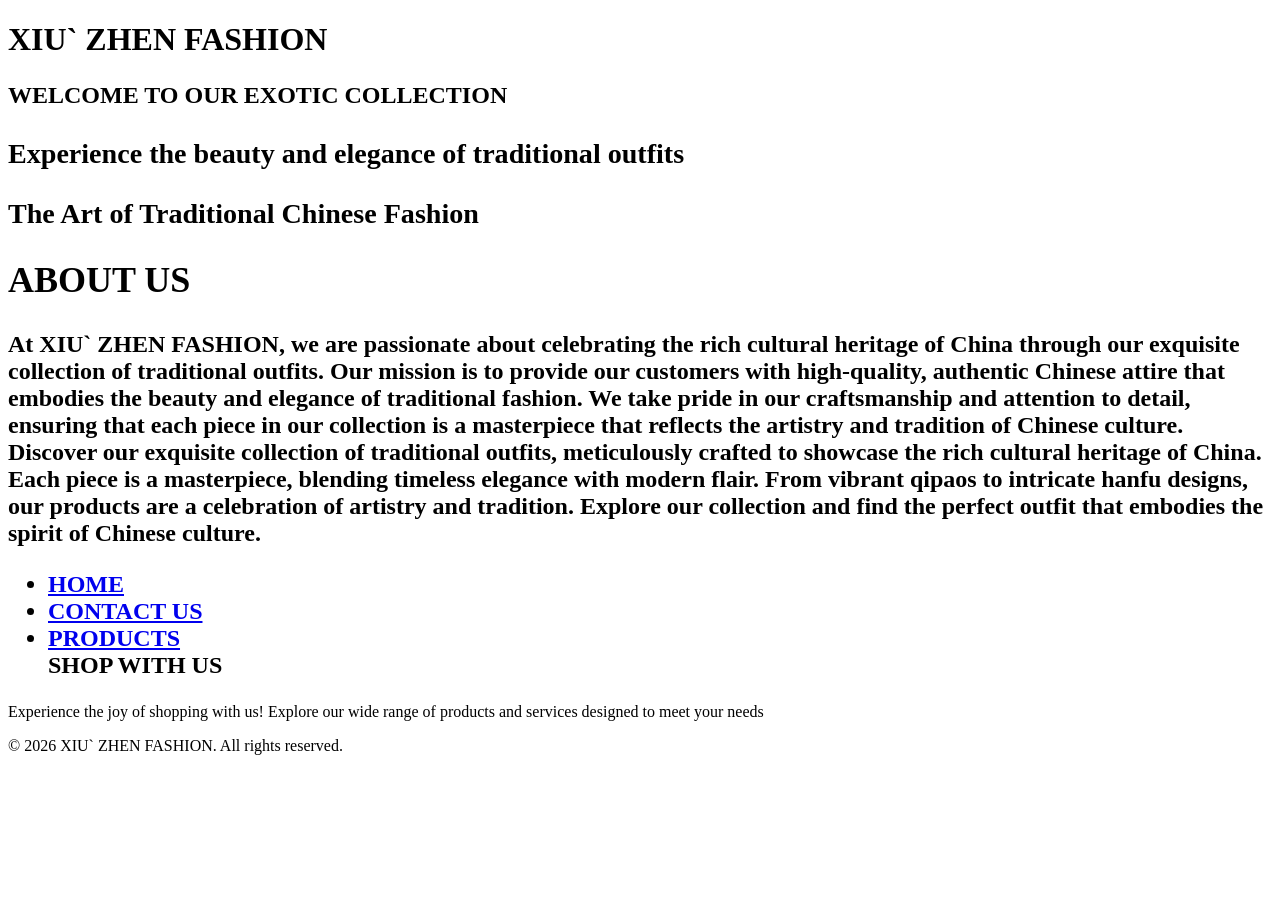
==== index.html @ ba8c3740 "I have updated and improved the homepage by making several changes to the index.html file." ====
<!DOCTYPE html>
<html lang="en"
<head>
        <meta charset="UTF-8">
        <meta http-equiv="X-UA-Compatible" content="IE=edge
        <meta name--"viewport" content-"width-device-width,intial-scale-1.0">
        <title>XIU` ZHEN FASHION</title>
        <body>
      <h1> XIU` ZHEN FASHION </h1>
      <h2><CHINESE TRADITIONAL OUTFITS/h2>
            <p>WELCOME TO OUR EXOTIC COLLECTION</p>
      <h3> Experience the beauty and elegance of traditional outfits</h3>
      <h3>The Art of Traditional Chinese Fashion</h3>
      </head> 
      <section id="ABOUT US">
            <h2>ABOUT US</h2>
            <p>At XIU` ZHEN FASHION, we are passionate about celebrating the rich cultural heritage of China through our exquisite collection of traditional outfits. Our mission is to provide our customers with high-quality, authentic Chinese attire that embodies the beauty and elegance of traditional fashion. 
            We take pride in our craftsmanship and attention to detail, ensuring that each piece in our collection is a masterpiece that reflects the artistry and tradition of Chinese culture.
          Discover our exquisite collection of traditional outfits, meticulously crafted to showcase the rich cultural heritage of China. Each piece is a masterpiece, blending timeless elegance with modern flair. 
            From vibrant qipaos to intricate hanfu designs, our products are a celebration of artistry and tradition. Explore our collection and find the perfect outfit that embodies the spirit of Chinese culture.</p>
<nav>
    <ul>
        <li> <a href="index.html">HOME</a></li>
        
        <li> <a href="contact.html">CONTACT US</a></li>
        <li> <a href="products.html">PRODUCTS</a></li>
            
    
           <section id="SHOP"
            <h2>SHOP WITH US</h2>
            <p>Experience the joy of shopping with us! Explore our wide range of products and services designed to meet your needs </p>
           <div class="Products
           <img src ="qipao.jpg" alt="QIPAO" width="300" height="400

    </ul>
</nav>
<h1>WELCOME TO OUR WEBSITE</h1>
<img src="https://cdn.pixabay.com/photo
<footer>
    <p>&copy; 2026 XIU` ZHEN FASHION. All rights reserved.</p>
</body>
          </html>
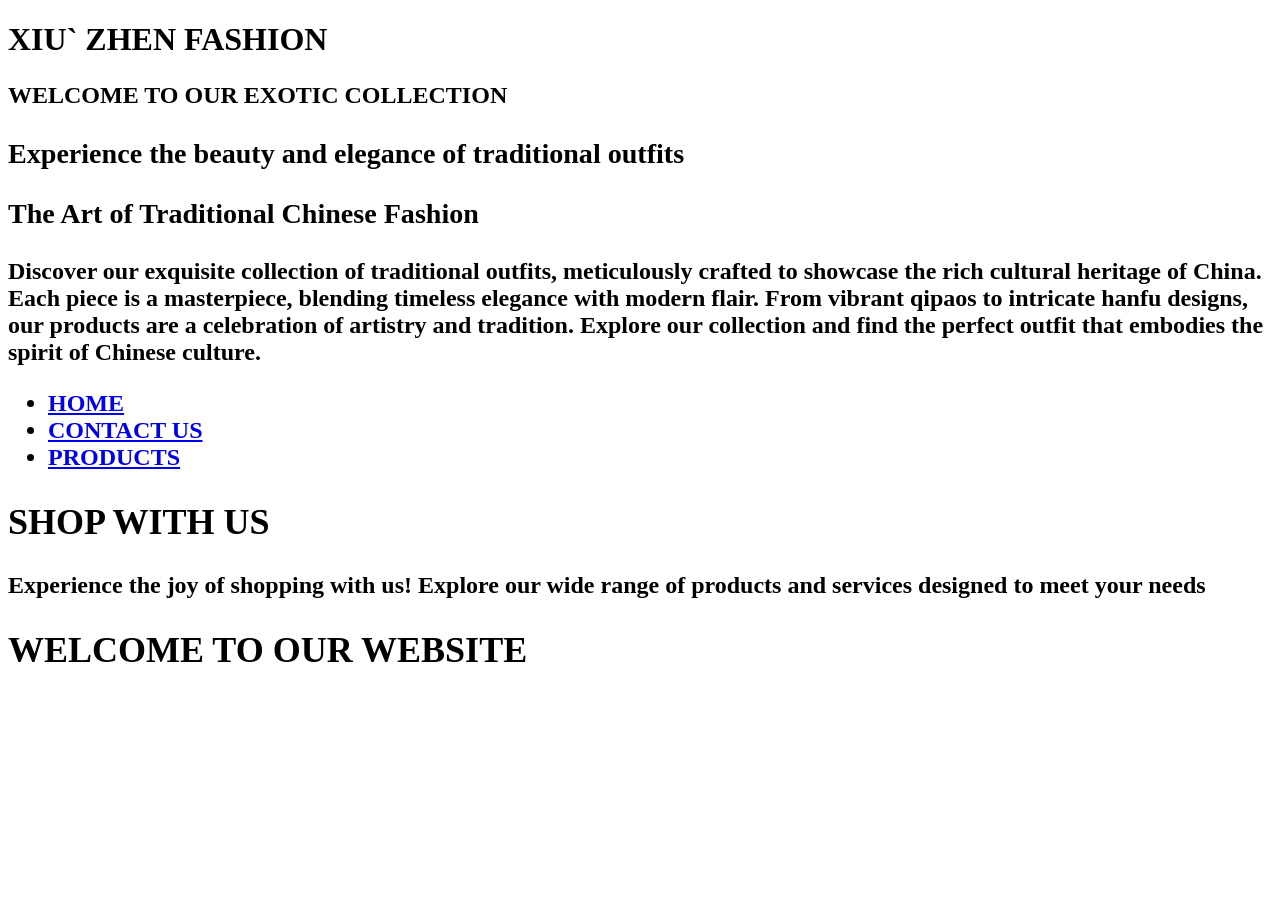
==== commit 7ab181cb: "I have updated the code in the three files: contacts.html, index.html, and products.html." ====
--- a/index.html
+++ b/index.html
@@ -1,42 +1,36 @@
 <!DOCTYPE html>
-<html lang="en"
+<html lang="en">
 <head>
         <meta charset="UTF-8">
-        <meta http-equiv="X-UA-Compatible" content="IE=edge
-        <meta name--"viewport" content-"width-device-width,intial-scale-1.0">
+        <meta http-equiv="X-UA-Compatible" content="IE=edge">
+        <meta name="viewport" content="width=device-width, initial-scale=1.0">
         <title>XIU` ZHEN FASHION</title>
         <body>
-      <h1> XIU` ZHEN FASHION </h1>
+      <h1> XIU` ZHEN FASHION </h1>                                                                                                                                                                                                                                          
       <h2><CHINESE TRADITIONAL OUTFITS/h2>
             <p>WELCOME TO OUR EXOTIC COLLECTION</p>
       <h3> Experience the beauty and elegance of traditional outfits</h3>
       <h3>The Art of Traditional Chinese Fashion</h3>
       </head> 
-      <section id="ABOUT US">
-            <h2>ABOUT US</h2>
-            <p>At XIU` ZHEN FASHION, we are passionate about celebrating the rich cultural heritage of China through our exquisite collection of traditional outfits. Our mission is to provide our customers with high-quality, authentic Chinese attire that embodies the beauty and elegance of traditional fashion. 
-            We take pride in our craftsmanship and attention to detail, ensuring that each piece in our collection is a masterpiece that reflects the artistry and tradition of Chinese culture.
-          Discover our exquisite collection of traditional outfits, meticulously crafted to showcase the rich cultural heritage of China. Each piece is a masterpiece, blending timeless elegance with modern flair. 
-            From vibrant qipaos to intricate hanfu designs, our products are a celebration of artistry and tradition. Explore our collection and find the perfect outfit that embodies the spirit of Chinese culture.</p>
-<nav>
-    <ul>
-        <li> <a href="index.html">HOME</a></li>
-        
-        <li> <a href="contact.html">CONTACT US</a></li>
-        <li> <a href="products.html">PRODUCTS</a></li>
-            
-    
-           <section id="SHOP"
+      <section id="PRODUCTS">
+        <p>Discover our exquisite collection
+            of traditional outfits, meticulously crafted to showcase the rich cultural heritage of China. Each piece is a masterpiece, blending timeless elegance with modern flair. From vibrant qipaos to intricate hanfu designs, our products are a celebration of artistry and tradition. Explore our collection and find the perfect outfit that embodies the spirit of Chinese culture.</p>
+    <nav>
+        <ul>
+         <li> <a href="index.html">HOME</a></li>
+         <li> <a href="contacts.html">CONTACT US</a></li>
+         <li> <a href="products.html">PRODUCTS</a></li>        
+        </ul>
+    </nav>
+           <section id="SHOP"></section>                                                                                                                                                                                                                                                                                                                                                    
             <h2>SHOP WITH US</h2>
             <p>Experience the joy of shopping with us! Explore our wide range of products and services designed to meet your needs </p>
            <div class="Products
-           <img src ="qipao.jpg" alt="QIPAO" width="300" height="400
+           <img src ="qipao.jpg" alt="QIPAO" width="300" height="400"></div>
 
-    </ul>
-</nav>
-<h1>WELCOME TO OUR WEBSITE</h1>
-<img src="https://cdn.pixabay.com/photo
+           <h1>WELCOME TO OUR WEBSITE</h1>
+                                                                                                                                                                                                                                                                                                                                                                                                                                                                                                    <img src="https://cdn.pixabay.com/photo
 <footer>
     <p>&copy; 2026 XIU` ZHEN FASHION. All rights reserved.</p>
 </body>
-          </html>
+</html>
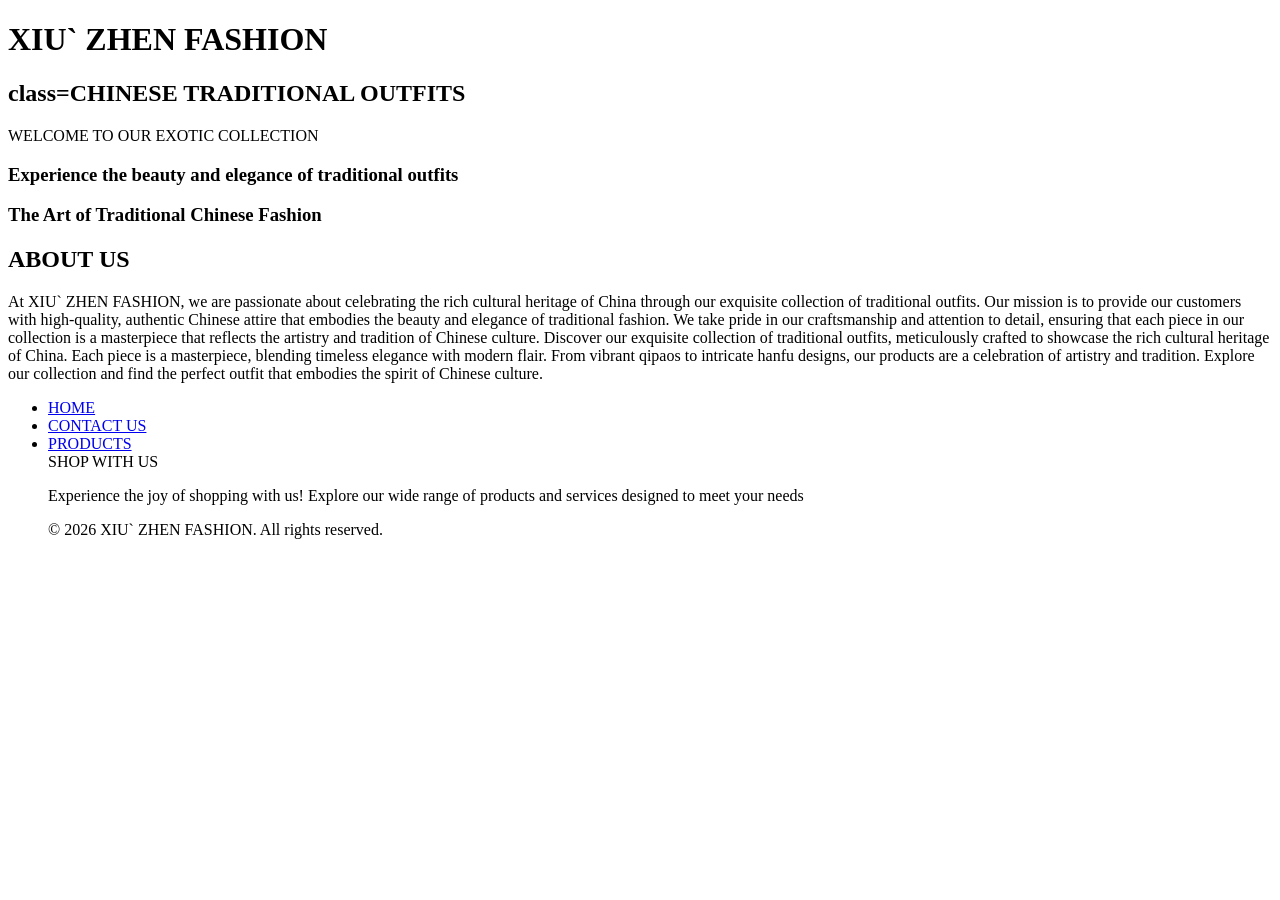
==== commit f891b9a0: "correct tags for index.html" ====
--- a/index.html
+++ b/index.html
@@ -1,36 +1,42 @@
 <!DOCTYPE html>
-<html lang="en">
+<html lang="en"
 <head>
+    
         <meta charset="UTF-8">
-        <meta http-equiv="X-UA-Compatible" content="IE=edge">
-        <meta name="viewport" content="width=device-width, initial-scale=1.0">
+        <meta http-equiv="X-UA-Compatible" content="IE=edge
+        <meta name--"viewport" content-"width-device-width,intial-scale-1.0">
         <title>XIU` ZHEN FASHION</title>
         <body>
-      <h1> XIU` ZHEN FASHION </h1>                                                                                                                                                                                                                                          
-      <h2><CHINESE TRADITIONAL OUTFITS/h2>
+      <h1> XIU` ZHEN FASHION </h1>
+      <h2> class=CHINESE TRADITIONAL OUTFITS</h2
             <p>WELCOME TO OUR EXOTIC COLLECTION</p>
       <h3> Experience the beauty and elegance of traditional outfits</h3>
       <h3>The Art of Traditional Chinese Fashion</h3>
       </head> 
-      <section id="PRODUCTS">
-        <p>Discover our exquisite collection
-            of traditional outfits, meticulously crafted to showcase the rich cultural heritage of China. Each piece is a masterpiece, blending timeless elegance with modern flair. From vibrant qipaos to intricate hanfu designs, our products are a celebration of artistry and tradition. Explore our collection and find the perfect outfit that embodies the spirit of Chinese culture.</p>
-    <nav>
-        <ul>
-         <li> <a href="index.html">HOME</a></li>
-         <li> <a href="contacts.html">CONTACT US</a></li>
-         <li> <a href="products.html">PRODUCTS</a></li>        
-        </ul>
-    </nav>
-           <section id="SHOP"></section>                                                                                                                                                                                                                                                                                                                                                    
+      <section id="ABOUT US">
+            <h2>ABOUT US</h2>
+            <p>At XIU` ZHEN FASHION, we are passionate about celebrating the rich cultural heritage of China through our exquisite collection of traditional outfits. Our mission is to provide our customers with high-quality, authentic Chinese attire that embodies the beauty and elegance of traditional fashion. 
+            We take pride in our craftsmanship and attention to detail, ensuring that each piece in our collection is a masterpiece that reflects the artistry and tradition of Chinese culture.
+          Discover our exquisite collection of traditional outfits, meticulously crafted to showcase the rich cultural heritage of China. Each piece is a masterpiece, blending timeless elegance with modern flair. 
+            From vibrant qipaos to intricate hanfu designs, our products are a celebration of artistry and tradition. Explore our collection and find the perfect outfit that embodies the spirit of Chinese culture.</p>
+<nav>
+    <ul>
+        <li> <a href="index.html">HOME</a></li>
+        <li> <a href="contact.html">CONTACT US</a></li>
+        <li> <a href="products.html">PRODUCTS</a></li>
+            
+    
+           <section id="SHOP"
             <h2>SHOP WITH US</h2>
             <p>Experience the joy of shopping with us! Explore our wide range of products and services designed to meet your needs </p>
            <div class="Products
-           <img src ="qipao.jpg" alt="QIPAO" width="300" height="400"></div>
+           <img src ="qipao.jpg" alt="QIPAO" width="300" height="400
 
-           <h1>WELCOME TO OUR WEBSITE</h1>
-                                                                                                                                                                                                                                                                                                                                                                                                                                                                                                    <img src="https://cdn.pixabay.com/photo
+    </ul>
+</nav>
+<h1>WELCOME TO OUR WEBSITE</h1>
+<img src="https://cdn.pixabay.com/photo
 <footer>
     <p>&copy; 2026 XIU` ZHEN FASHION. All rights reserved.</p>
 </body>
-</html>
+ </html>
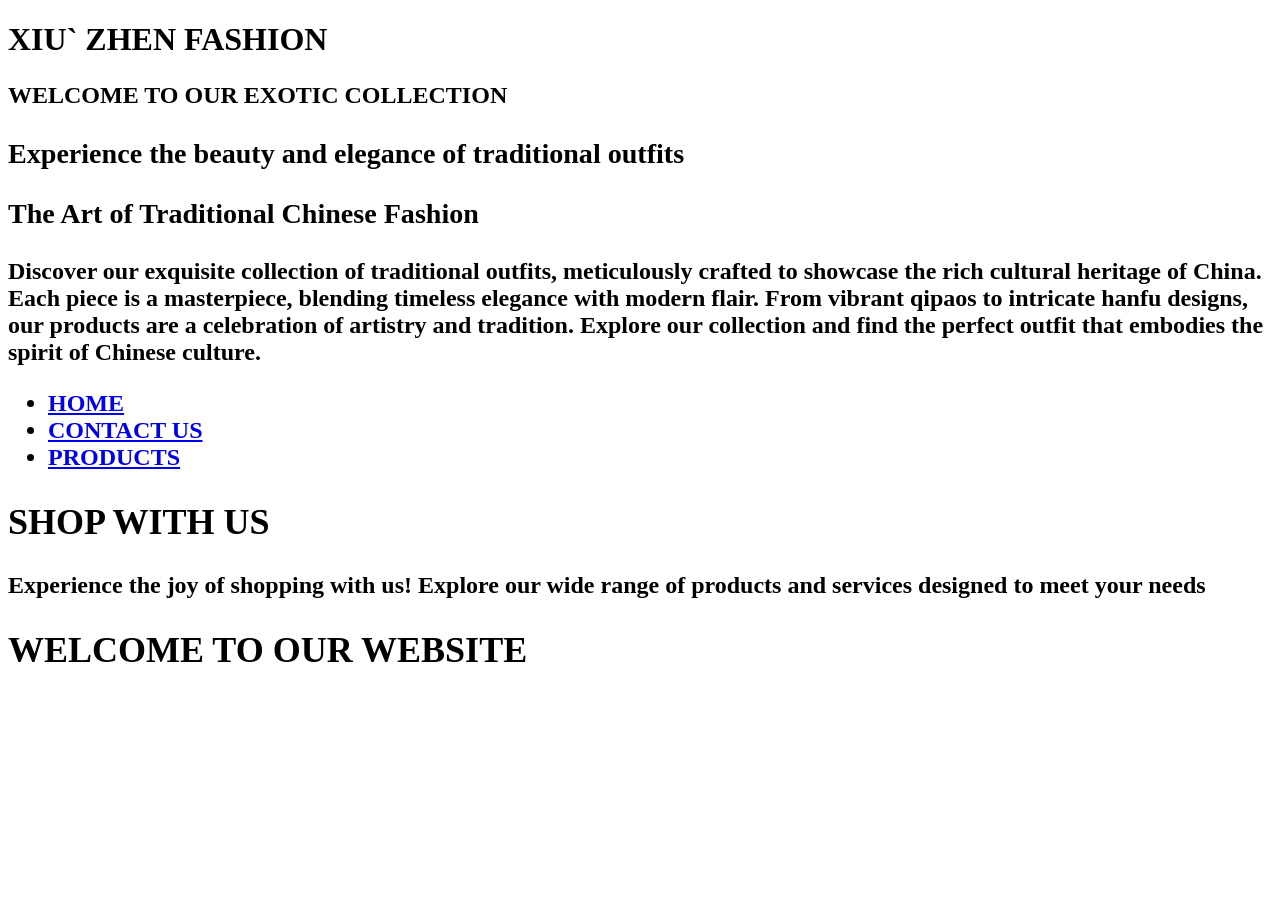
==== commit b65a0398: "Merge branch 'RobbinK-code:main' into master" ====
--- a/index.html
+++ b/index.html
@@ -1,42 +1,36 @@
 <!DOCTYPE html>
-<html lang="en"
+<html lang="en">
 <head>
-    
         <meta charset="UTF-8">
-        <meta http-equiv="X-UA-Compatible" content="IE=edge
-        <meta name--"viewport" content-"width-device-width,intial-scale-1.0">
+        <meta http-equiv="X-UA-Compatible" content="IE=edge">
+        <meta name="viewport" content="width=device-width, initial-scale=1.0">
         <title>XIU` ZHEN FASHION</title>
         <body>
-      <h1> XIU` ZHEN FASHION </h1>
-      <h2> class=CHINESE TRADITIONAL OUTFITS</h2
+      <h1> XIU` ZHEN FASHION </h1>                                                                                                                                                                                                                                          
+      <h2><CHINESE TRADITIONAL OUTFITS </h2>
             <p>WELCOME TO OUR EXOTIC COLLECTION</p>
       <h3> Experience the beauty and elegance of traditional outfits</h3>
       <h3>The Art of Traditional Chinese Fashion</h3>
       </head> 
-      <section id="ABOUT US">
-            <h2>ABOUT US</h2>
-            <p>At XIU` ZHEN FASHION, we are passionate about celebrating the rich cultural heritage of China through our exquisite collection of traditional outfits. Our mission is to provide our customers with high-quality, authentic Chinese attire that embodies the beauty and elegance of traditional fashion. 
-            We take pride in our craftsmanship and attention to detail, ensuring that each piece in our collection is a masterpiece that reflects the artistry and tradition of Chinese culture.
-          Discover our exquisite collection of traditional outfits, meticulously crafted to showcase the rich cultural heritage of China. Each piece is a masterpiece, blending timeless elegance with modern flair. 
-            From vibrant qipaos to intricate hanfu designs, our products are a celebration of artistry and tradition. Explore our collection and find the perfect outfit that embodies the spirit of Chinese culture.</p>
-<nav>
-    <ul>
-        <li> <a href="index.html">HOME</a></li>
-        <li> <a href="contact.html">CONTACT US</a></li>
-        <li> <a href="products.html">PRODUCTS</a></li>
-            
-    
-           <section id="SHOP"
+      <section id="PRODUCTS">
+        <p>Discover our exquisite collection
+            of traditional outfits, meticulously crafted to showcase the rich cultural heritage of China. Each piece is a masterpiece, blending timeless elegance with modern flair. From vibrant qipaos to intricate hanfu designs, our products are a celebration of artistry and tradition. Explore our collection and find the perfect outfit that embodies the spirit of Chinese culture.</p>
+    <nav>
+        <ul>
+         <li> <a href="index.html">HOME</a></li>
+         <li> <a href="contacts.html">CONTACT US</a></li>
+         <li> <a href="products.html">PRODUCTS</a></li>        
+        </ul>
+    </nav>
+           <section id="SHOP"></section>                                                                                                                                                                                                                                                                                                                                                    
             <h2>SHOP WITH US</h2>
             <p>Experience the joy of shopping with us! Explore our wide range of products and services designed to meet your needs </p>
            <div class="Products
-           <img src ="qipao.jpg" alt="QIPAO" width="300" height="400
+           <img src ="qipao.jpg" alt="QIPAO" width="300" height="400"></div>
 
-    </ul>
-</nav>
-<h1>WELCOME TO OUR WEBSITE</h1>
-<img src="https://cdn.pixabay.com/photo
-<footer>
+           <h1>WELCOME TO OUR WEBSITE</h1>
+ <img src="https://cdn.pixabay.com/photo
+ <footer>
     <p>&copy; 2026 XIU` ZHEN FASHION. All rights reserved.</p>
 </body>
- </html>
+</html>
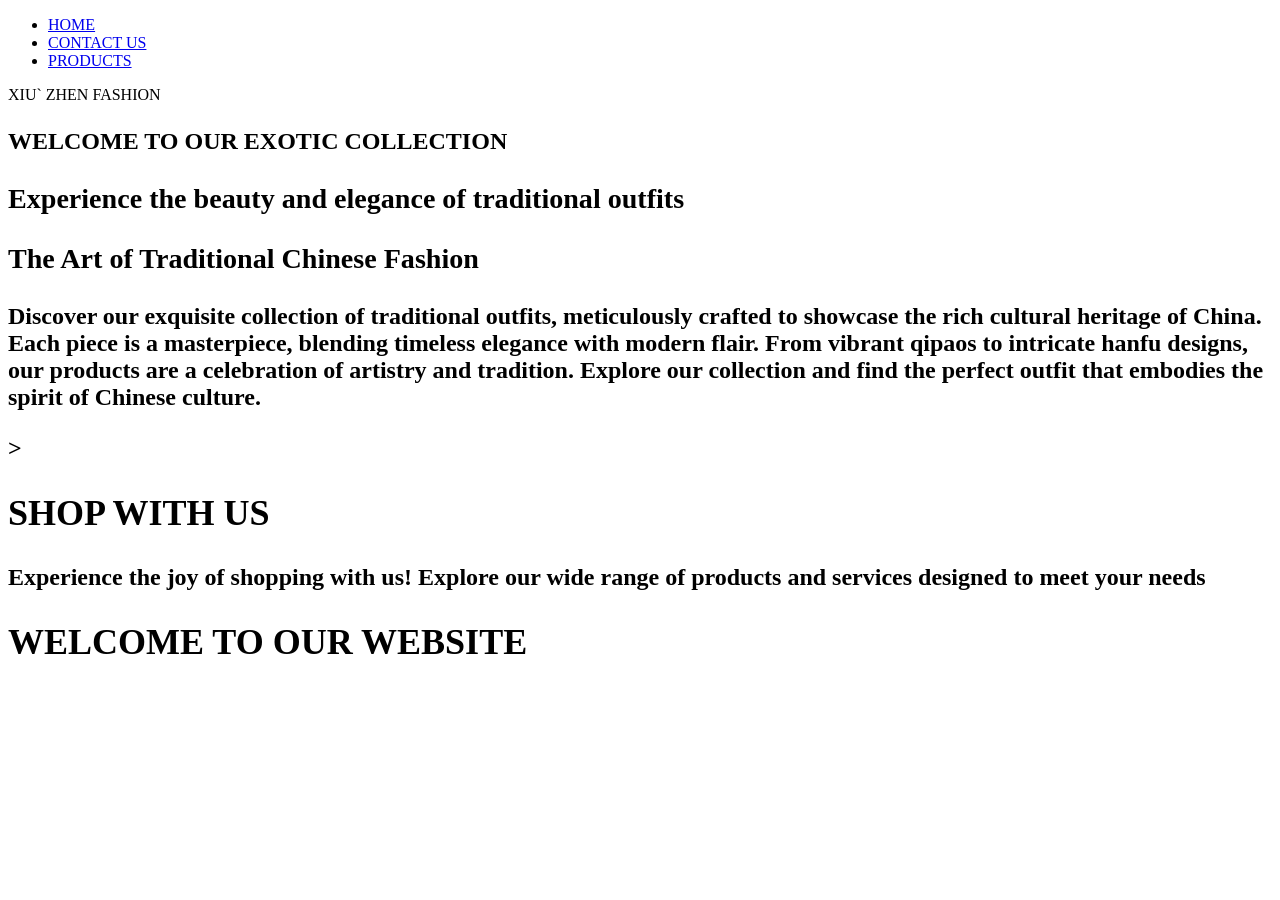
==== commit e5d96cc7: "Minor debugging and modification made." ====
--- a/index.html
+++ b/index.html
@@ -5,7 +5,15 @@
         <meta http-equiv="X-UA-Compatible" content="IE=edge">
         <meta name="viewport" content="width=device-width, initial-scale=1.0">
         <title>XIU` ZHEN FASHION</title>
-        <body>
+<body>
+    <nav>
+        <ul>
+         <li> <a href="index.html">HOME</a></li>
+         <li> <a href="contacts.html">CONTACT US</a></li>
+         <li> <a href="products.html">PRODUCTS</a></li>        
+        </ul>
+    </nav
+
       <h1> XIU` ZHEN FASHION </h1>                                                                                                                                                                                                                                          
       <h2><CHINESE TRADITIONAL OUTFITS </h2>
             <p>WELCOME TO OUR EXOTIC COLLECTION</p>
@@ -15,13 +23,7 @@
       <section id="PRODUCTS">
         <p>Discover our exquisite collection
             of traditional outfits, meticulously crafted to showcase the rich cultural heritage of China. Each piece is a masterpiece, blending timeless elegance with modern flair. From vibrant qipaos to intricate hanfu designs, our products are a celebration of artistry and tradition. Explore our collection and find the perfect outfit that embodies the spirit of Chinese culture.</p>
-    <nav>
-        <ul>
-         <li> <a href="index.html">HOME</a></li>
-         <li> <a href="contacts.html">CONTACT US</a></li>
-         <li> <a href="products.html">PRODUCTS</a></li>        
-        </ul>
-    </nav>
+   >
            <section id="SHOP"></section>                                                                                                                                                                                                                                                                                                                                                    
             <h2>SHOP WITH US</h2>
             <p>Experience the joy of shopping with us! Explore our wide range of products and services designed to meet your needs </p>
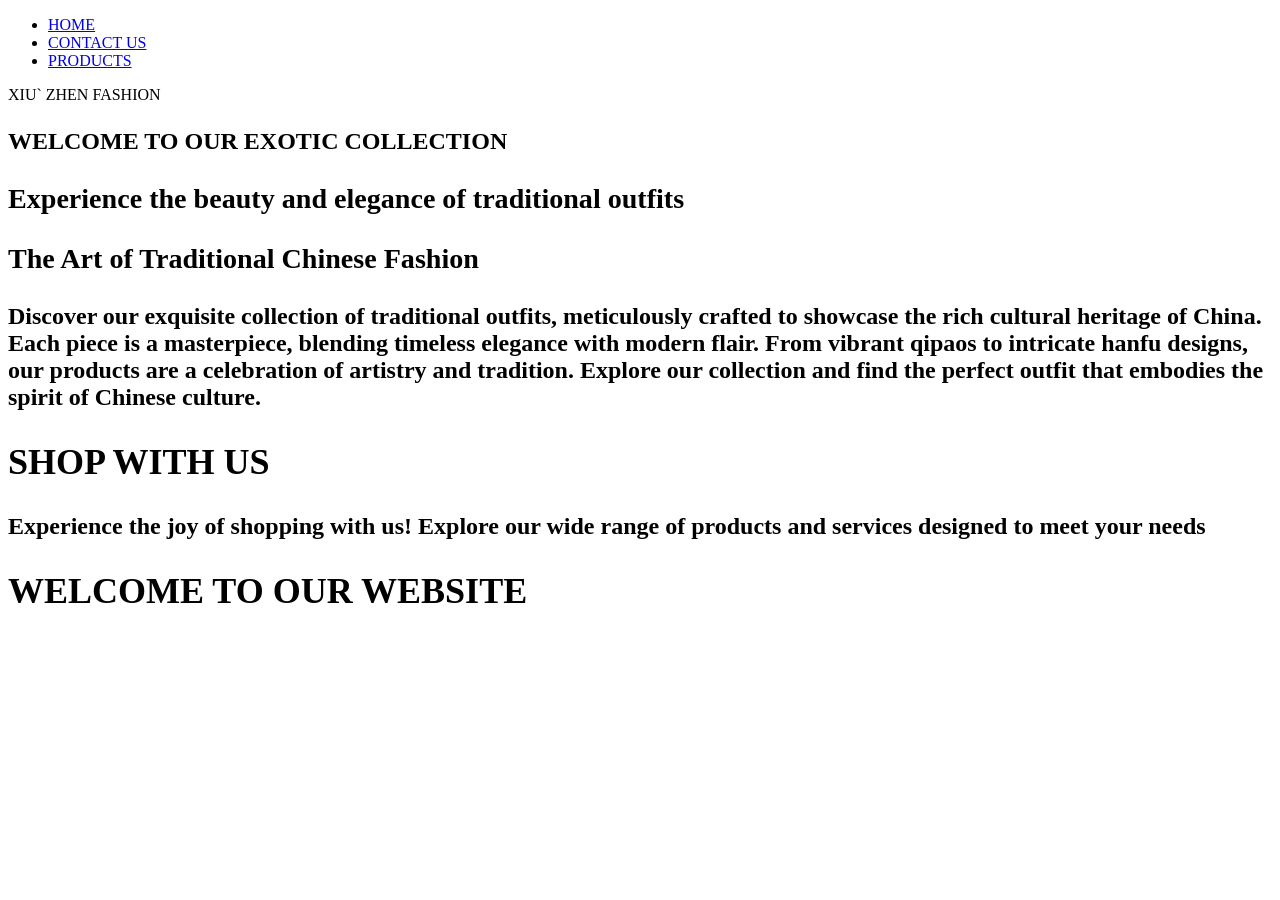
==== commit 0fff41c8: "Enable pages to be styled." ====
--- a/index.html
+++ b/index.html
@@ -5,6 +5,7 @@
         <meta http-equiv="X-UA-Compatible" content="IE=edge">
         <meta name="viewport" content="width=device-width, initial-scale=1.0">
         <title>XIU` ZHEN FASHION</title>
+        <link rel="stylesheet" href="style.css">
 <body>
     <nav>
         <ul>
@@ -21,9 +22,10 @@
       <h3>The Art of Traditional Chinese Fashion</h3>
       </head> 
       <section id="PRODUCTS">
-        <p>Discover our exquisite collection
-            of traditional outfits, meticulously crafted to showcase the rich cultural heritage of China. Each piece is a masterpiece, blending timeless elegance with modern flair. From vibrant qipaos to intricate hanfu designs, our products are a celebration of artistry and tradition. Explore our collection and find the perfect outfit that embodies the spirit of Chinese culture.</p>
-   >
+        <p>Discover our exquisite collection of traditional outfits, meticulously crafted to showcase the rich cultural heritage of China. 
+            Each piece is a masterpiece, blending timeless elegance with modern flair.
+             From vibrant qipaos to intricate hanfu designs, our products are a celebration of artistry and tradition. Explore our collection and find the perfect outfit that embodies the spirit of Chinese culture.</p>
+
            <section id="SHOP"></section>                                                                                                                                                                                                                                                                                                                                                    
             <h2>SHOP WITH US</h2>
             <p>Experience the joy of shopping with us! Explore our wide range of products and services designed to meet your needs </p>
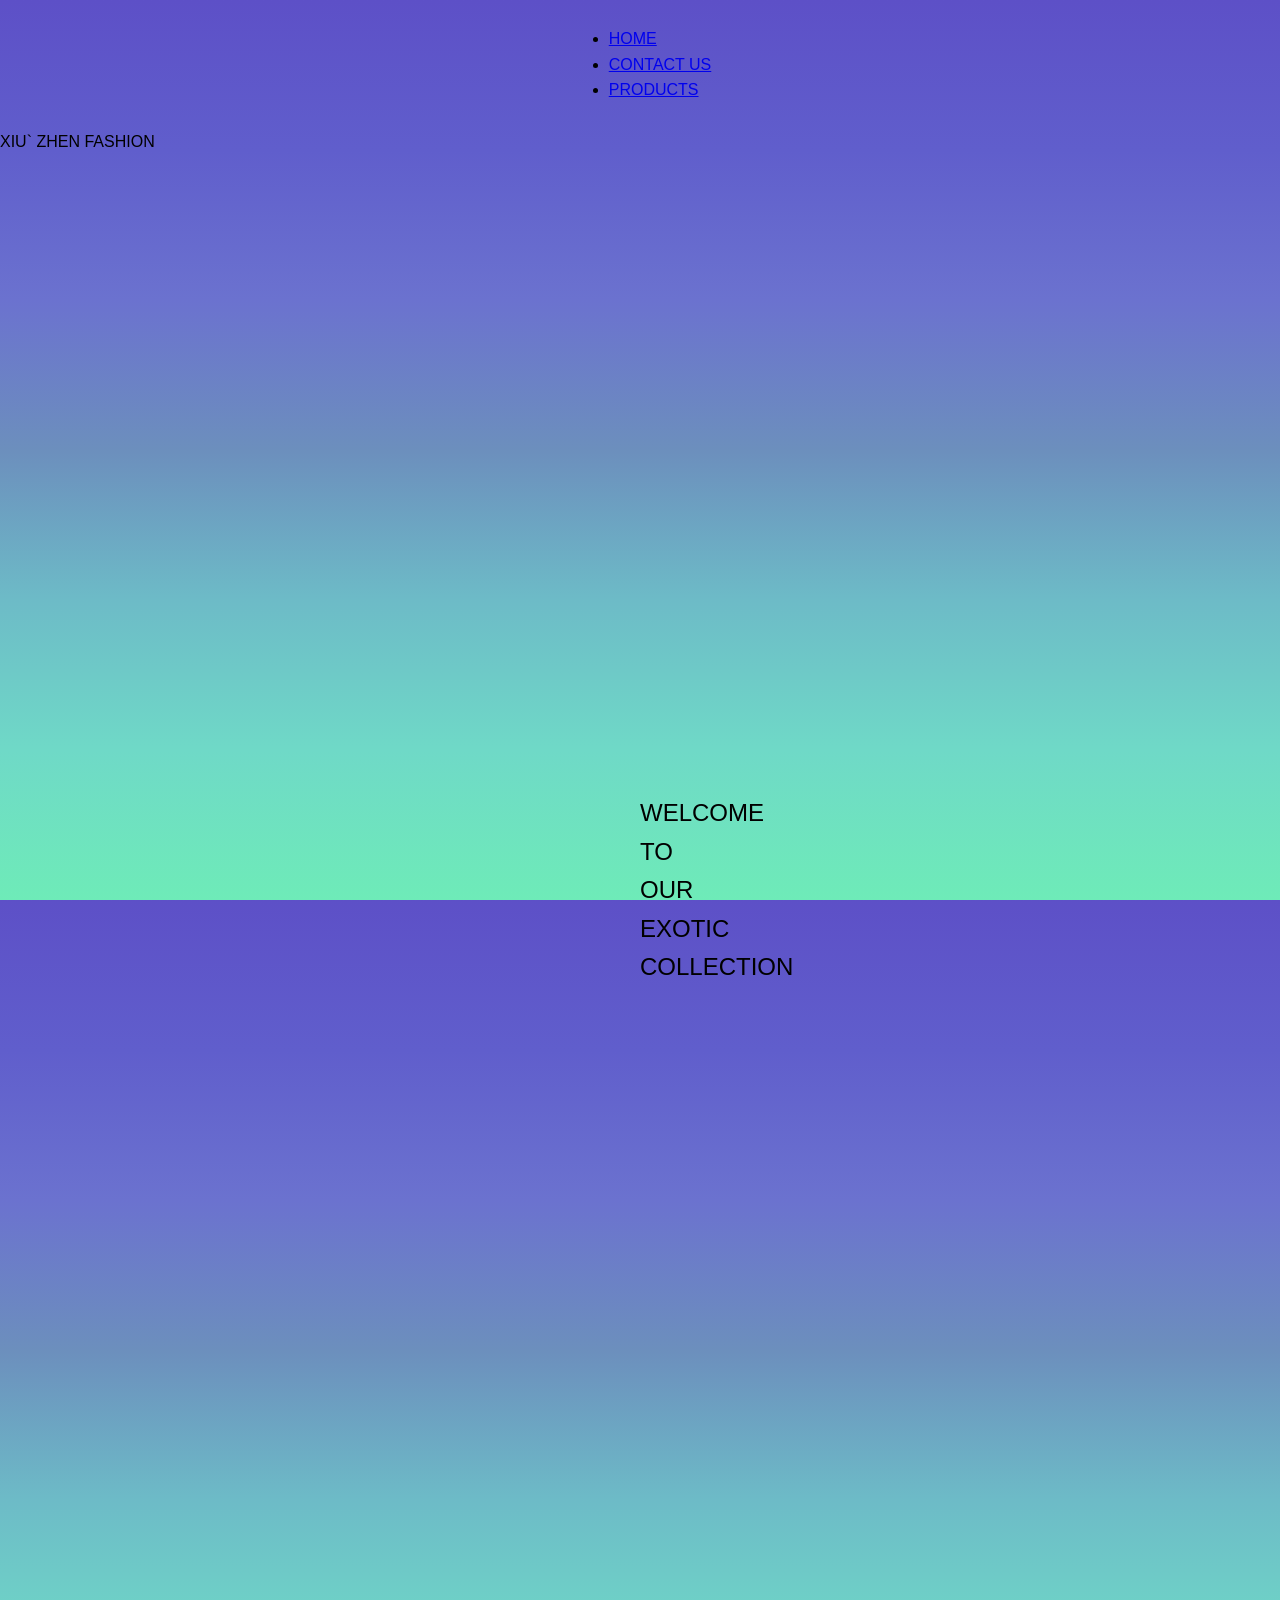
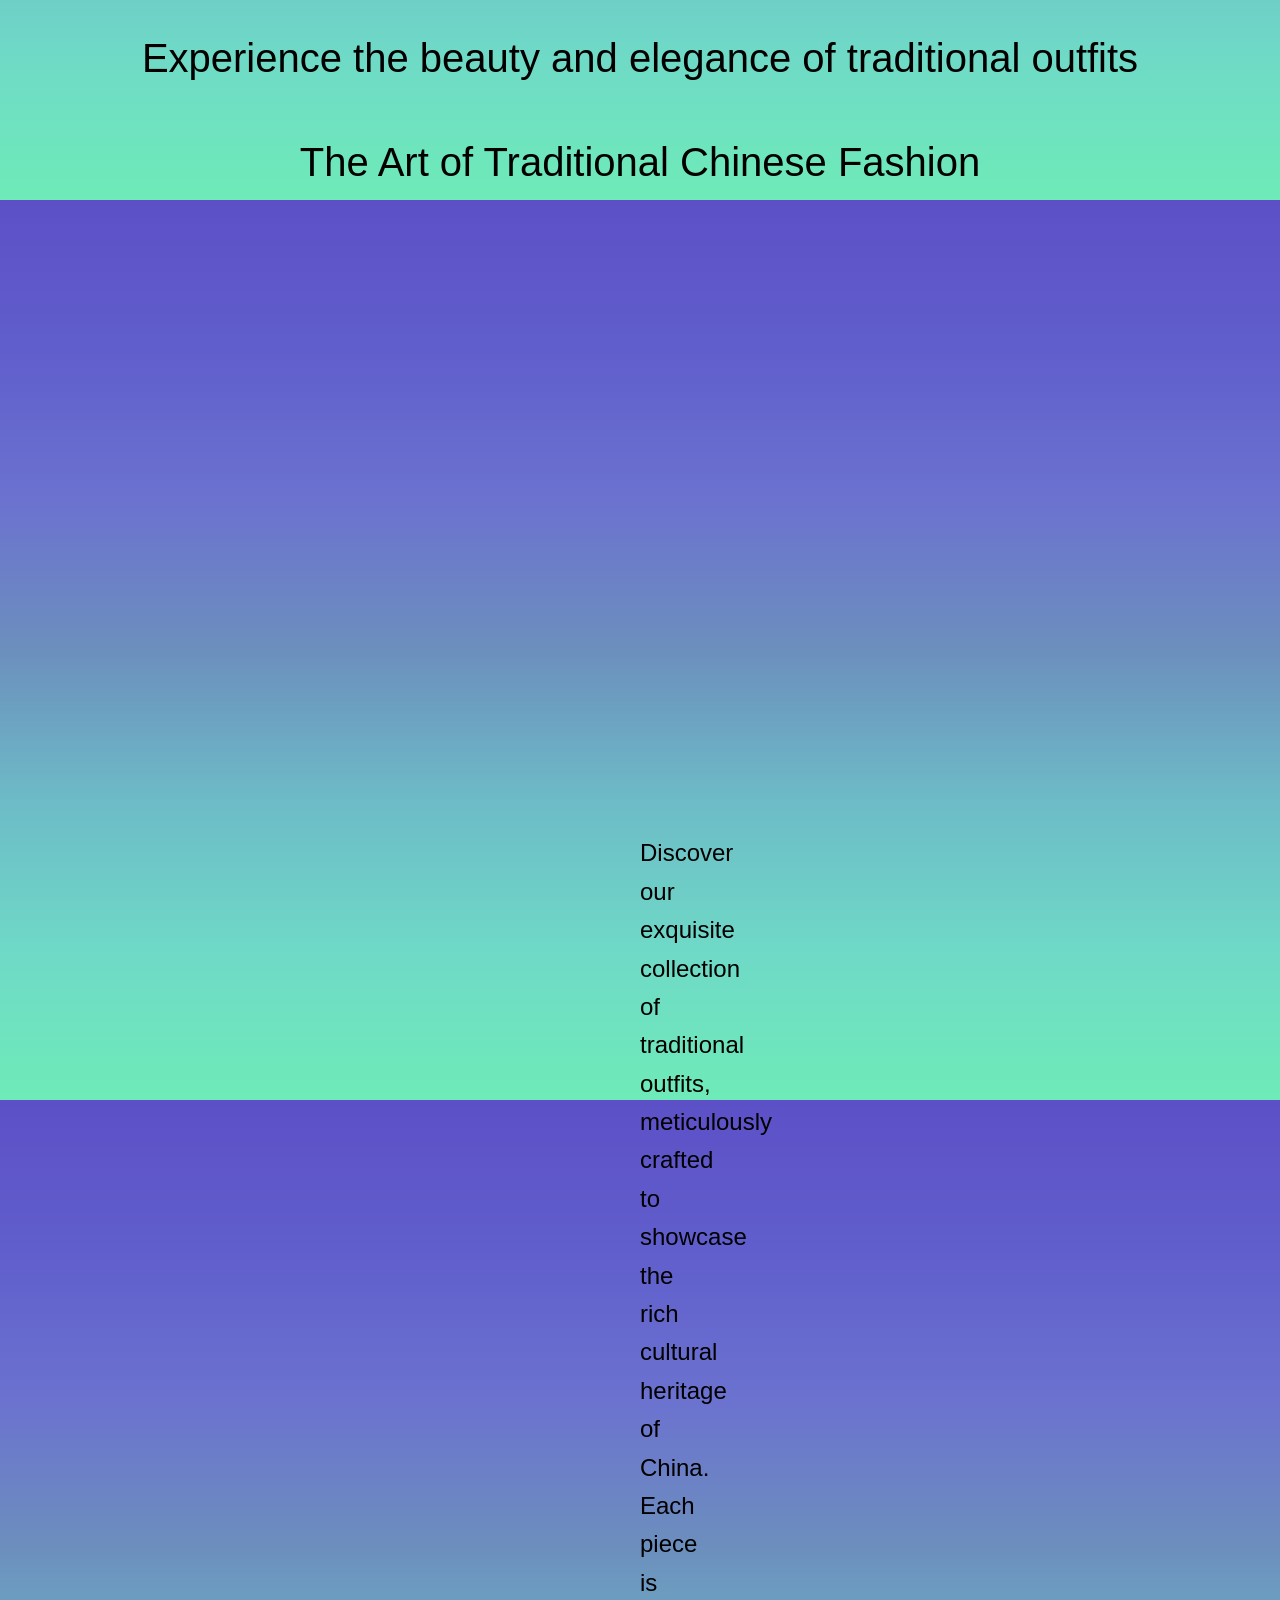
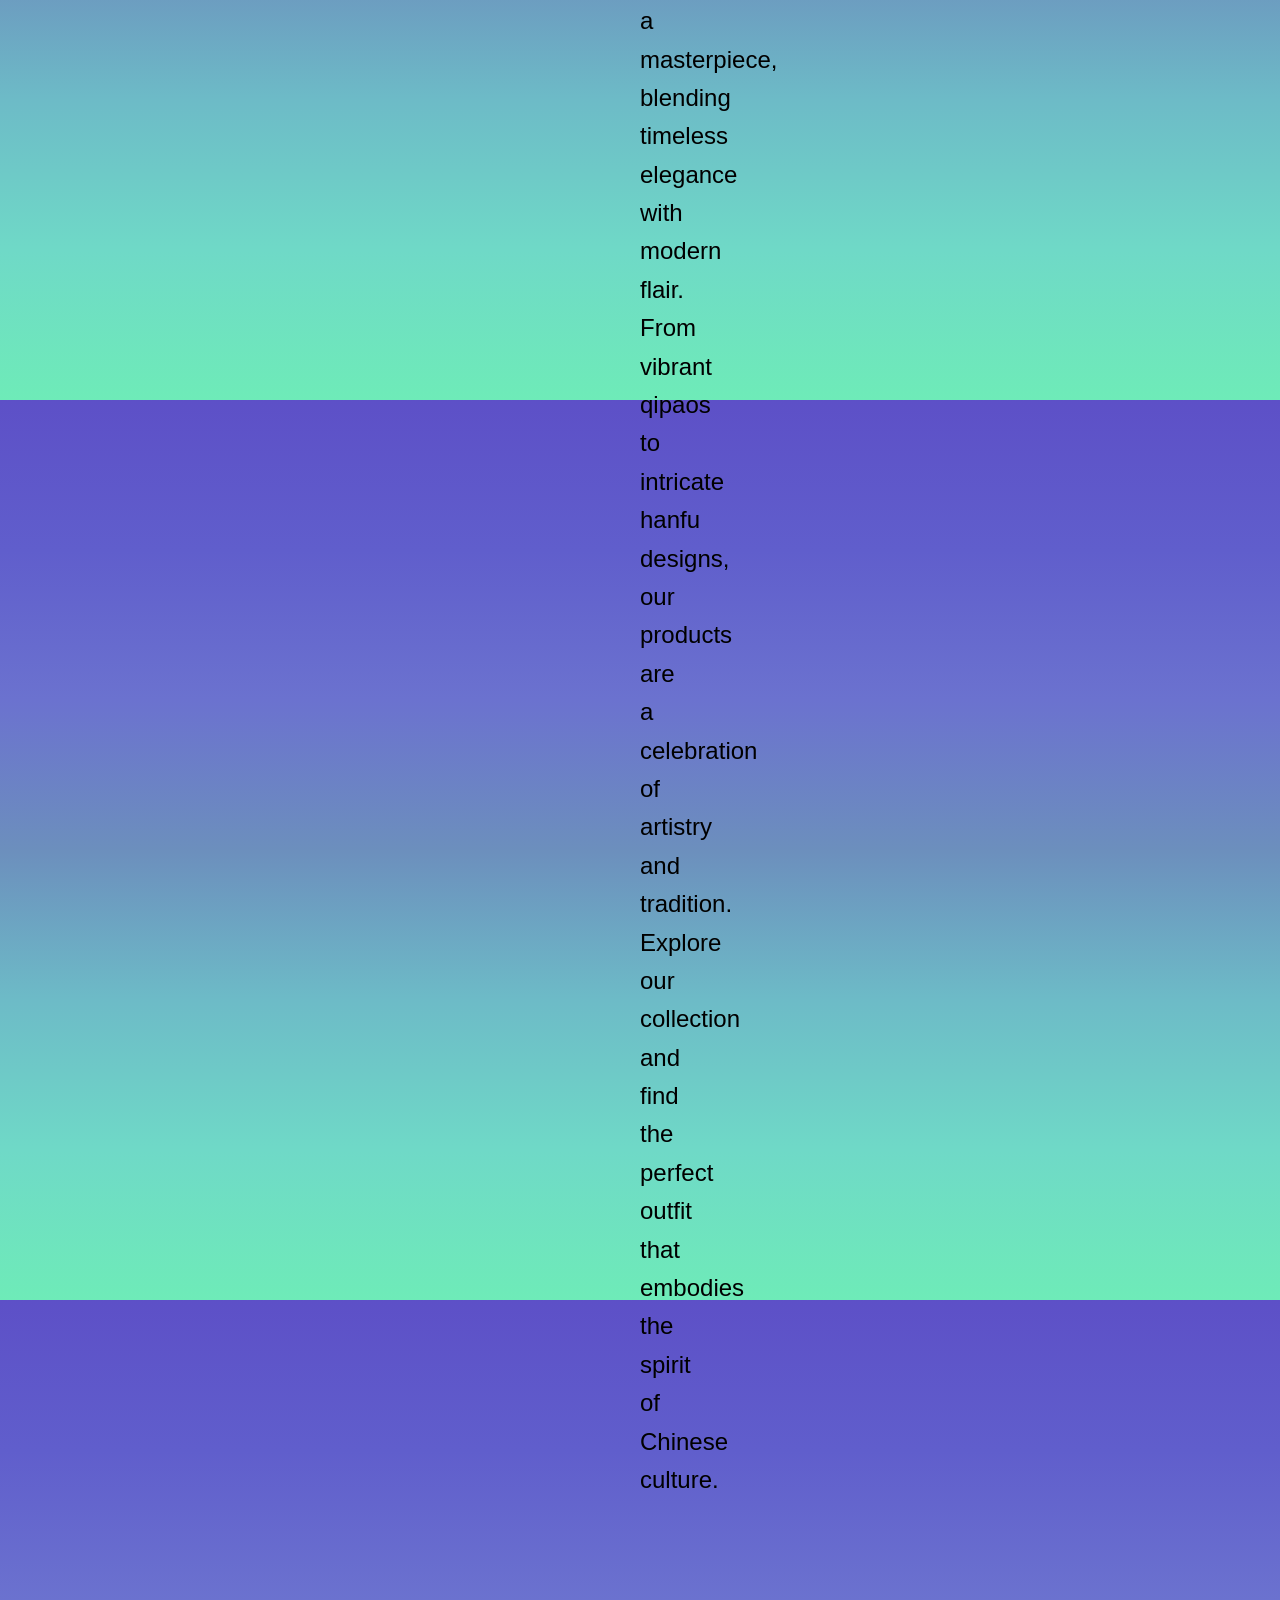
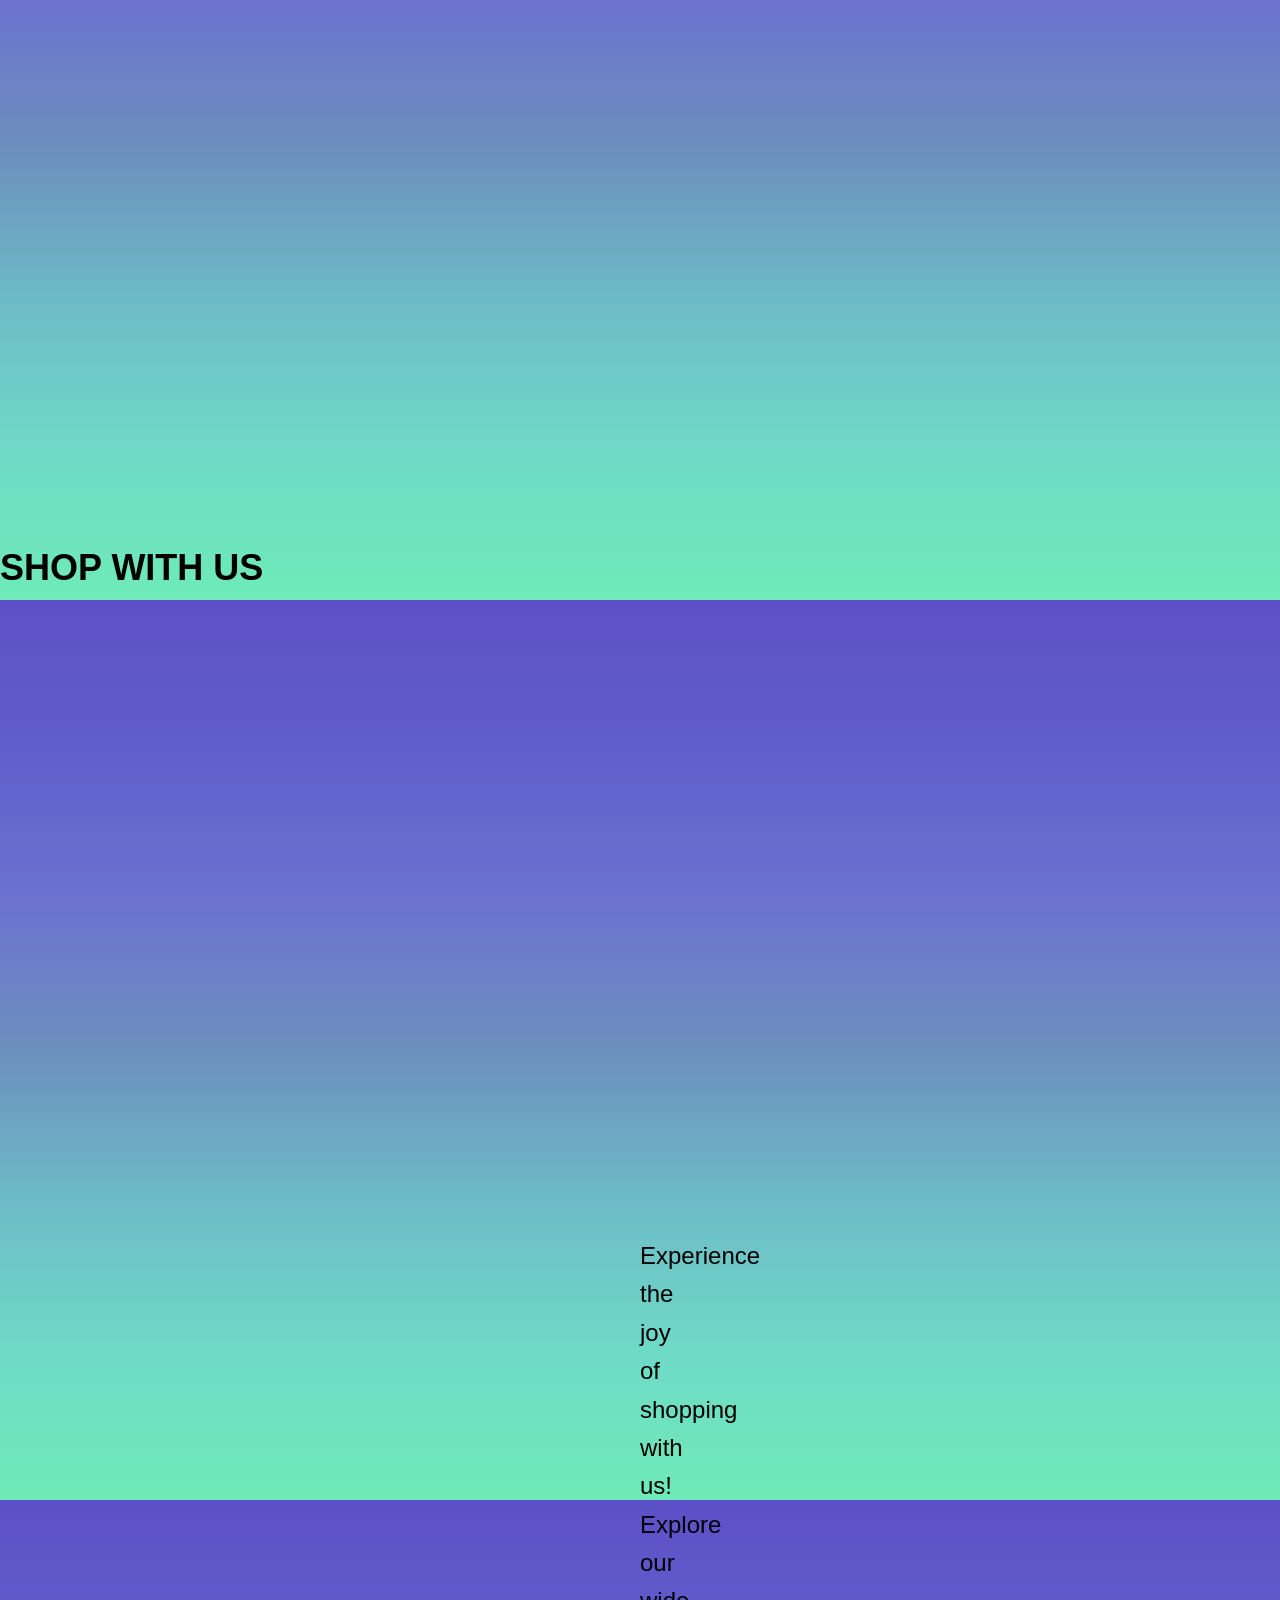
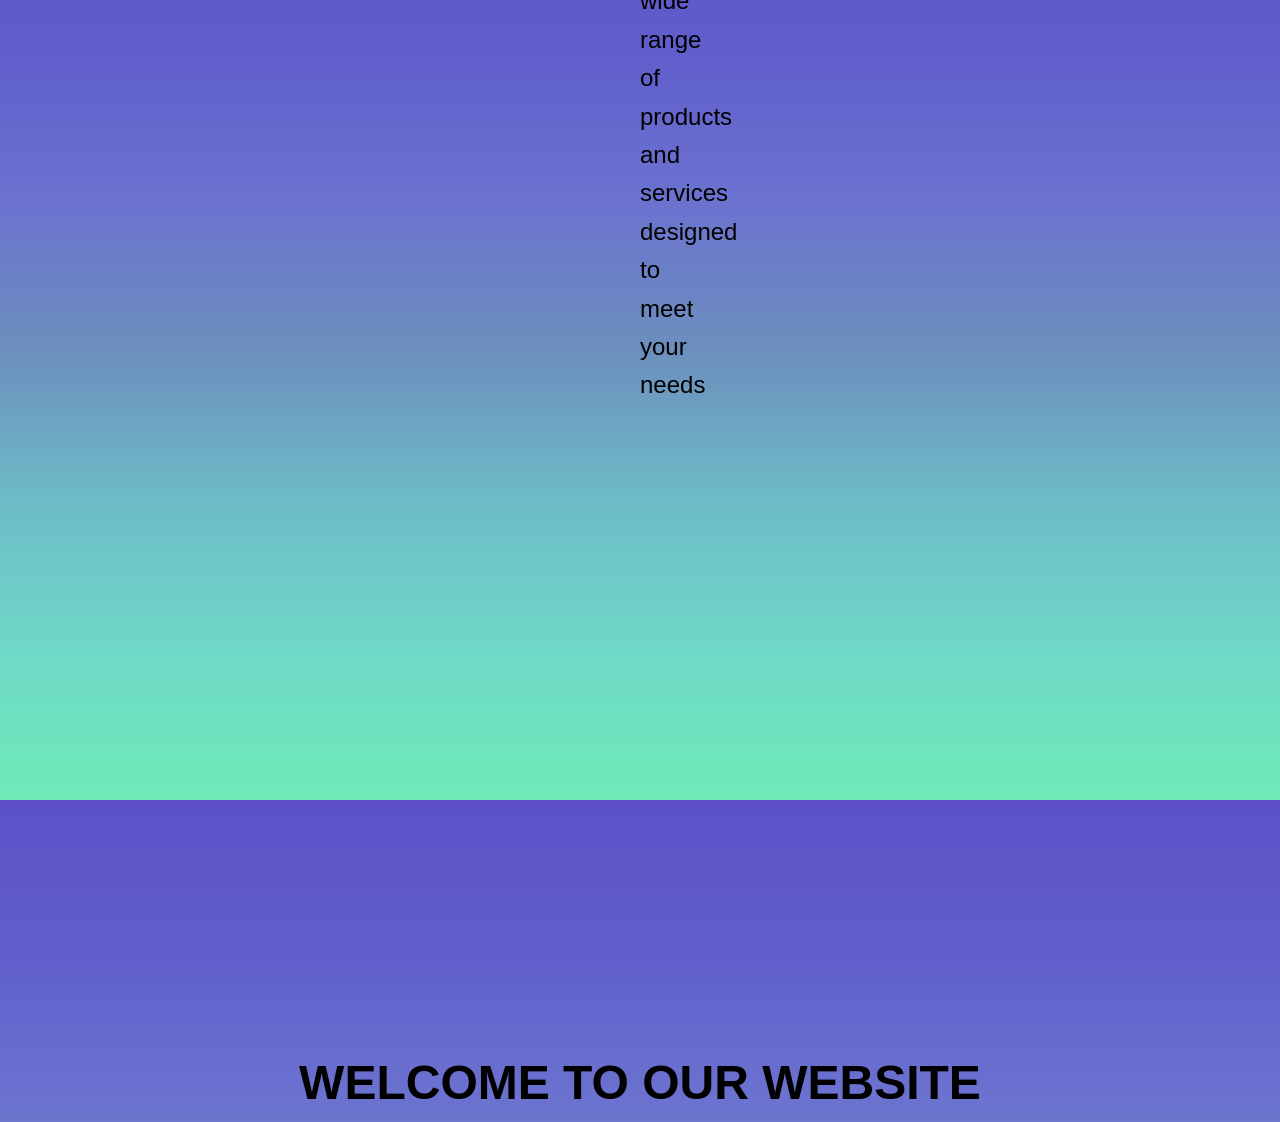
==== commit 863f8e33: "Debug the webpage." ====
--- a/index.html
+++ b/index.html
@@ -5,7 +5,7 @@
         <meta http-equiv="X-UA-Compatible" content="IE=edge">
         <meta name="viewport" content="width=device-width, initial-scale=1.0">
         <title>XIU` ZHEN FASHION</title>
-        <link rel="stylesheet" href="style.css">
+        <link rel="stylesheet" href="styles.css">
 <body>
     <nav>
         <ul>
--- a/styles.css
+++ b/styles.css
@@ -0,0 +1,71 @@
+body{
+    margin: 0;
+    height: 100vh;
+    background:linear-gradient(to bottom, #5d50c7, #605ecc, #6b72cf, #6c8fbd, #6dbbc7, #6fd9c7, #6eebb8 );
+    font-family:Arial, Helvetica, sans-serif;
+    line-height: 1.6;
+
+}
+h1{
+    text-align: center;
+    color: black;
+    font-weight: 700;
+    font-size: 3rem;
+    text-transform: uppercase;
+}
+h2 h3{
+    text-align: center;
+    color: black;
+    font-weight: 500;
+    font-size: 2.5rem;
+
+}
+p{
+    text-align: left;
+    color: black;
+    font-weight: 400;
+    margin: 50%;
+}
+/* Contact us (container) */
+
+
+button{
+    border: none;
+    padding: 10px 20px;
+}
+button:hover{
+    background-color: azure;
+    border-radius: 5px;
+}
+/*Container for products*/
+.products-grid{
+    display: flex; /* easy to align items in a row or column*/
+    flex-wrap: wrap; /*moves text to the next line  */
+    justify-content: space-around; /* equal space on both sides of the cards*/
+    gap: 20px;
+    padding: 20px;
+    flex-direction: row ;
+    align-items: center;
+    
+}
+.product-card{
+    background-color: white;
+    border-radius: 10px;
+    box-shadow: 0 0 10px rgba(0, 0, 0, 0.1);
+    width:300px
+}
+/* Footer*/
+footer{
+    text-align: left;
+    color: black;
+    margin: 0;
+    border: none;
+    padding-left: 70%;
+}
+nav{
+    display: flex;
+    justify-content: center;
+    gap: 20px;
+    background-color: transparent;
+    padding: 10px 0;
+}
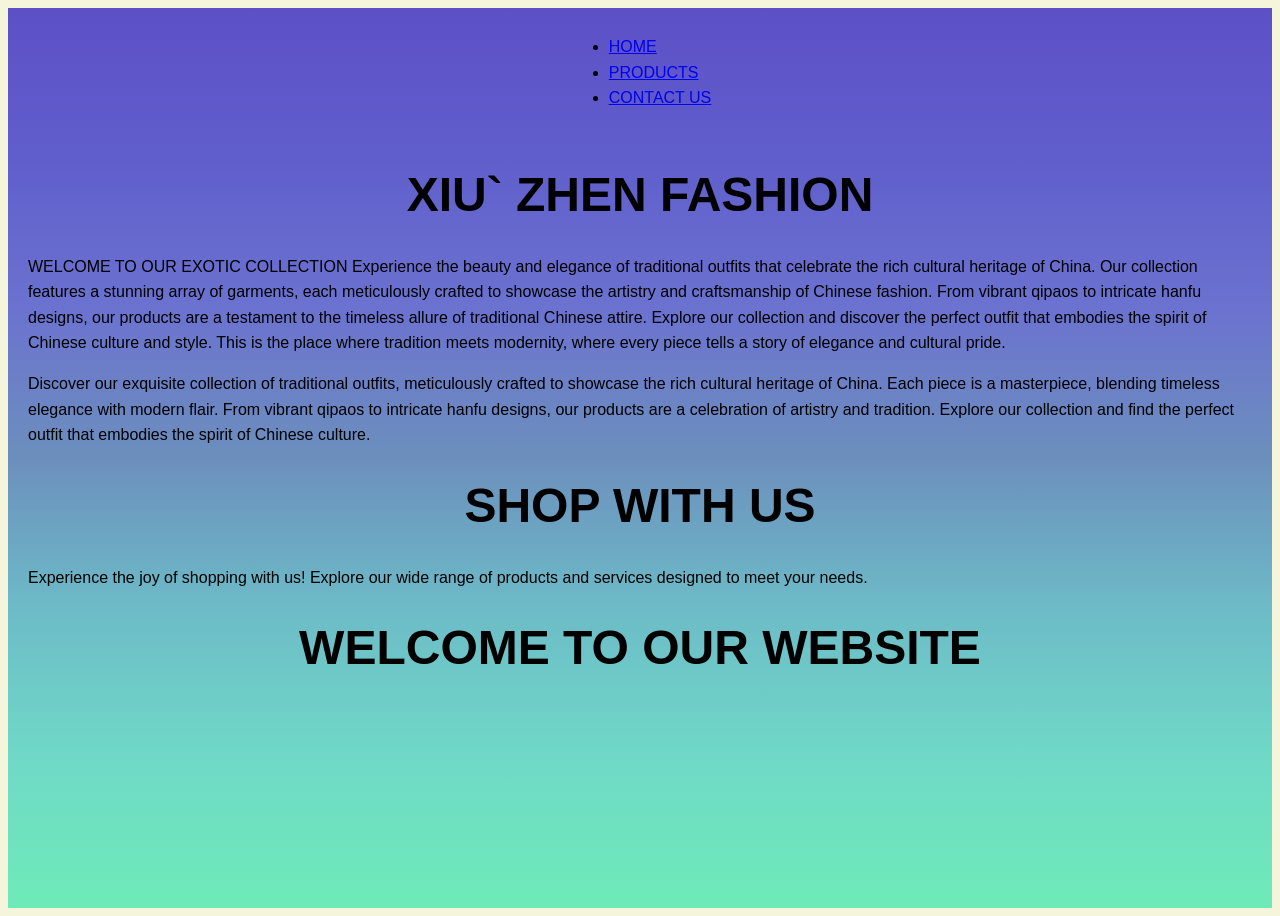
==== commit c9b14708: "Updated styling and file upgrades." ====
--- a/index.html
+++ b/index.html
@@ -6,35 +6,40 @@
         <meta name="viewport" content="width=device-width, initial-scale=1.0">
         <title>XIU` ZHEN FASHION</title>
         <link rel="stylesheet" href="styles.css">
+</head>
+  <nav>
+    <ul>
+     <li> <a href="index.html">HOME</a></li>
+     <li> <a href="products.html">PRODUCTS</a></li>
+     <li> <a href="contacts.html">CONTACT US</a></li>        
+    </ul>
+  </nav>
 <body>
-    <nav>
-        <ul>
-         <li> <a href="index.html">HOME</a></li>
-         <li> <a href="contacts.html">CONTACT US</a></li>
-         <li> <a href="products.html">PRODUCTS</a></li>        
-        </ul>
-    </nav
+  <h1> XIU` ZHEN FASHION </h1> 
+    <p>WELCOME TO OUR EXOTIC COLLECTION
+      Experience the beauty and elegance of traditional outfits that celebrate the rich cultural heritage of China.
+       Our collection features a stunning array of garments, each meticulously crafted to showcase the artistry and craftsmanship of Chinese fashion. 
+       From vibrant qipaos to intricate hanfu designs, our products are a testament to the timeless allure of traditional Chinese attire.
+        Explore our collection and discover the perfect outfit that embodies the spirit of Chinese culture and style.
+      This is the place where tradition meets modernity, where every piece tells a story of elegance and cultural pride.
+    </p>
+  <section id="About">
+    <p>Discover our exquisite collection of traditional outfits, meticulously crafted to showcase the rich cultural heritage of China. 
+       Each piece is a masterpiece, blending timeless elegance with modern flair.
+       From vibrant qipaos to intricate hanfu designs, our products are a celebration of artistry and tradition.
+       Explore our collection and find the perfect outfit that embodies the spirit of Chinese culture.
+    </p>
 
-      <h1> XIU` ZHEN FASHION </h1>                                                                                                                                                                                                                                          
-      <h2><CHINESE TRADITIONAL OUTFITS </h2>
-            <p>WELCOME TO OUR EXOTIC COLLECTION</p>
-      <h3> Experience the beauty and elegance of traditional outfits</h3>
-      <h3>The Art of Traditional Chinese Fashion</h3>
-      </head> 
-      <section id="PRODUCTS">
-        <p>Discover our exquisite collection of traditional outfits, meticulously crafted to showcase the rich cultural heritage of China. 
-            Each piece is a masterpiece, blending timeless elegance with modern flair.
-             From vibrant qipaos to intricate hanfu designs, our products are a celebration of artistry and tradition. Explore our collection and find the perfect outfit that embodies the spirit of Chinese culture.</p>
+  <section id="SHOP"></section>                                                                                                                                                                                                                                                                                                                                                    
+    <h2>SHOP WITH US</h2>
+    <p>Experience the joy of shopping with us! 
+       Explore our wide range of products and services designed to meet your needs.
+    </p>
 
-           <section id="SHOP"></section>                                                                                                                                                                                                                                                                                                                                                    
-            <h2>SHOP WITH US</h2>
-            <p>Experience the joy of shopping with us! Explore our wide range of products and services designed to meet your needs </p>
-           <div class="Products
-           <img src ="qipao.jpg" alt="QIPAO" width="300" height="400"></div>
-
-           <h1>WELCOME TO OUR WEBSITE</h1>
+  <h3>WELCOME TO OUR WEBSITE</h3>
  <img src="https://cdn.pixabay.com/photo
  <footer>
-    <p>&copy; 2026 XIU` ZHEN FASHION. All rights reserved.</p>
+    &copy; 2026 XIU` ZHEN FASHION. All rights reserved.
+ </footer>
 </body>
 </html>
--- a/styles.css
+++ b/styles.css
@@ -1,71 +1,114 @@
-body{
+html {
     margin: 0;
+    padding: 0;
+    box-sizing: border-box;
+    background-color: beige;
+}
+
+body {
     height: 100vh;
-    background:linear-gradient(to bottom, #5d50c7, #605ecc, #6b72cf, #6c8fbd, #6dbbc7, #6fd9c7, #6eebb8 );
-    font-family:Arial, Helvetica, sans-serif;
+    background: linear-gradient(to bottom, #5d50c7, #605ecc, #6b72cf, #6c8fbd, #6dbbc7, #6fd9c7, #6eebb8);
+    font-family: Arial, Helvetica, sans-serif;
     line-height: 1.6;
+    overflow-y: auto;
+}
 
-}
-h1{
+h1, h2, h3{
     text-align: center;
     color: black;
     font-weight: 700;
     font-size: 3rem;
     text-transform: uppercase;
+    margin: 20px 0;
 }
-h2 h3{
-    text-align: center;
-    color: black;
-    font-weight: 500;
-    font-size: 2.5rem;
 
-}
-p{
+p {
     text-align: left;
     color: black;
     font-weight: 400;
-    margin: 50%;
+    margin: 15px 0;
+    padding: 0 20px;
 }
-/* Contact us (container) */
 
-
-button{
+button {
     border: none;
     padding: 10px 20px;
+    background-color: #6b72cf;
+    color: white;
+    border-radius: 5px;
+    cursor: pointer;
+    transition: 0.3s ease;
 }
-button:hover{
+
+button:hover {
     background-color: azure;
-    border-radius: 5px;
+    color: black;
+    transform: scale(1.05);
 }
-/*Container for products*/
-.products-grid{
-    display: flex; /* easy to align items in a row or column*/
-    flex-wrap: wrap; /*moves text to the next line  */
-    justify-content: space-around; /* equal space on both sides of the cards*/
+
+.products-grid {
+    display: flex;
+    flex-wrap: wrap;
+    justify-content: space-around;
     gap: 20px;
     padding: 20px;
-    flex-direction: row ;
     align-items: center;
-    
 }
-.product-card{
+
+.product-card {
+    display: flex;
+    flex-direction: column;
     background-color: white;
     border-radius: 10px;
     box-shadow: 0 0 10px rgba(0, 0, 0, 0.1);
-    width:300px
+    width: 300px;
+    padding: 15px;
+    transition: 0.3s ease;
+    justify-content: space-between;
+    overflow: hidden;
 }
-/* Footer*/
-footer{
+
+.product-card img {
+    width: 100%;
+    height: 250px;
+    object-fit: cover;
+    border-radius: 8px;
+    margin-bottom: 10px;
+    transition: 0.3s ease;
+}
+
+.product-card:hover img {
+    transform: scale(1.05);
+}
+
+.product-card:hover {
+    box-shadow: 0 5px 20px rgba(0, 0, 0, 0.2);
+    transform: translateY(-5px);
+}
+
+footer {
     text-align: left;
     color: black;
-    margin: 0;
-    border: none;
-    padding-left: 70%;
+    margin-top: 40px;
+    padding-left: 20px;
+    border-top: 1px solid rgba(0, 0, 0, 0.1);
 }
-nav{
+
+nav {
     display: flex;
     justify-content: center;
     gap: 20px;
     background-color: transparent;
     padding: 10px 0;
 }
+form {
+    display: flex;
+    flex-direction: column;
+    gap: 15px;
+    padding: 20px;
+    background-color: white;
+    border-radius: 10px;
+    box-shadow: 0 0 10px rgba(0, 0, 0, 0.1);
+    width: 300px;
+    margin: 20px auto;
+}
